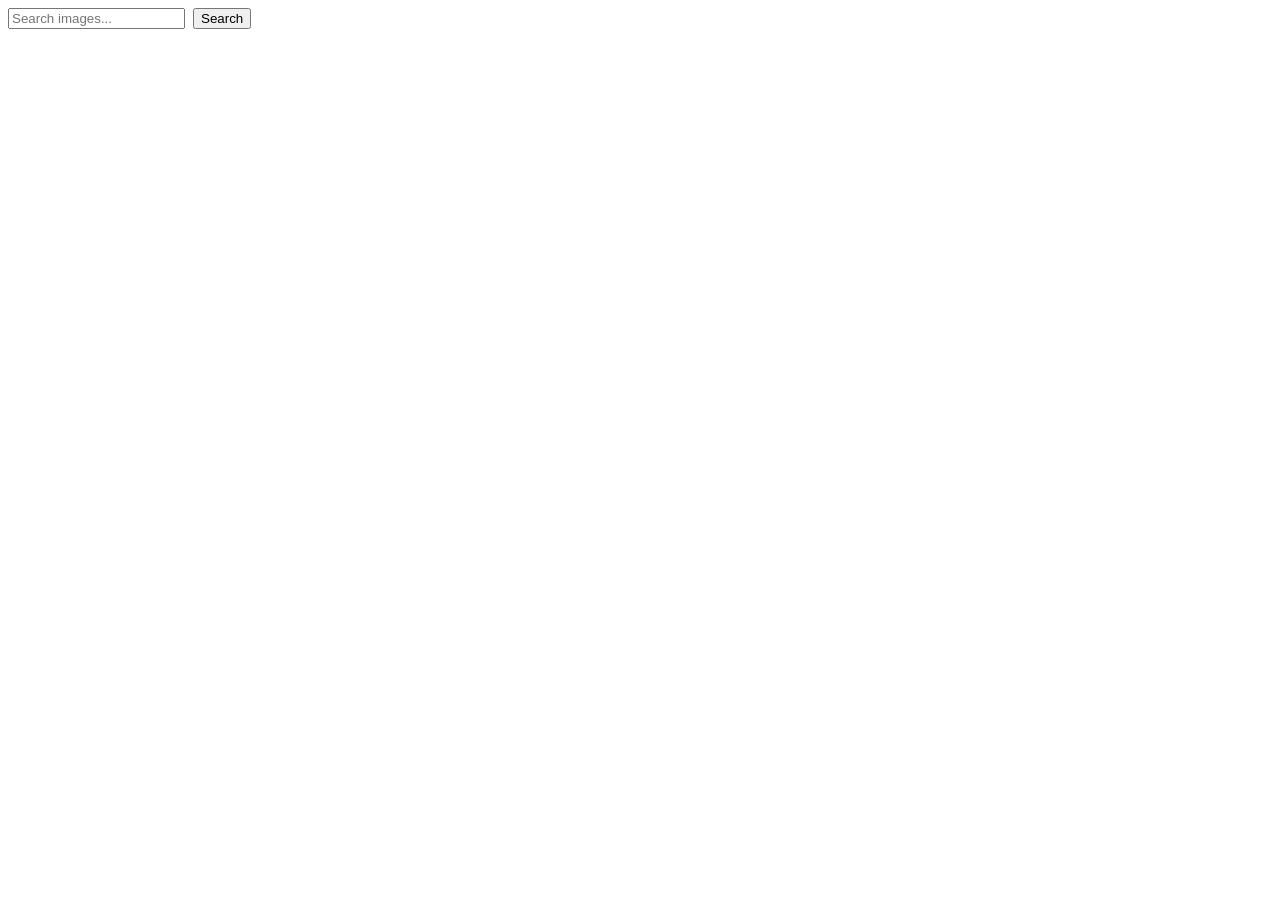
==== src/index.html @ b8576748 "Initial commit" ====
<!DOCTYPE html>
<html lang="en">
  <head>
    <meta charset="UTF-8" />
    <link rel="icon" type="image/svg+xml" href="/favicon.svg" />
    <meta name="viewport" content="width=device-width, initial-scale=1.0" />
    <title>Vanilla App Template</title>
    <link rel="stylesheet" href="./css/styles.css" />
  </head>
  

  <body>
<form class="form">
  <input type="text" name="search-text" placeholder="Search images..." required>
  <button type="submit">Search</button>
</form>

<ul class="gallery"></ul>

<div class="loader"></div>




    <script type="module" src="./main.js"></script>
  </body>
</html>
---- src/css/styles.css ----
@import url('./reset.css');

@import url('./container.css');

.form {
    display: flex;
align-items: flex-start;
justify-content: flex-start;
flex-direction: row;
gap: 8px;
width: 371px;
height: 40px;
}

.input {
    border: 1px solid #808080;
border-radius: 4px;
width: 272px;
height: 40px;

width: 272px;

background: #fff;
}

.btn {
    display: flex;
align-items: center;
justify-content: center;
flex-direction: row;
gap: 10px;
border-radius: 8px;
padding: 8px 16px;
width: 91px;
height: 40px;
   background: #4e75ff;
   font: 500 16px / 1.5 "Montserrat", sans-serif;
letter-spacing: 0.04em;
color: #fff;
}

.loader {
  display: none;
}

.loader.active {
  display: block;
}
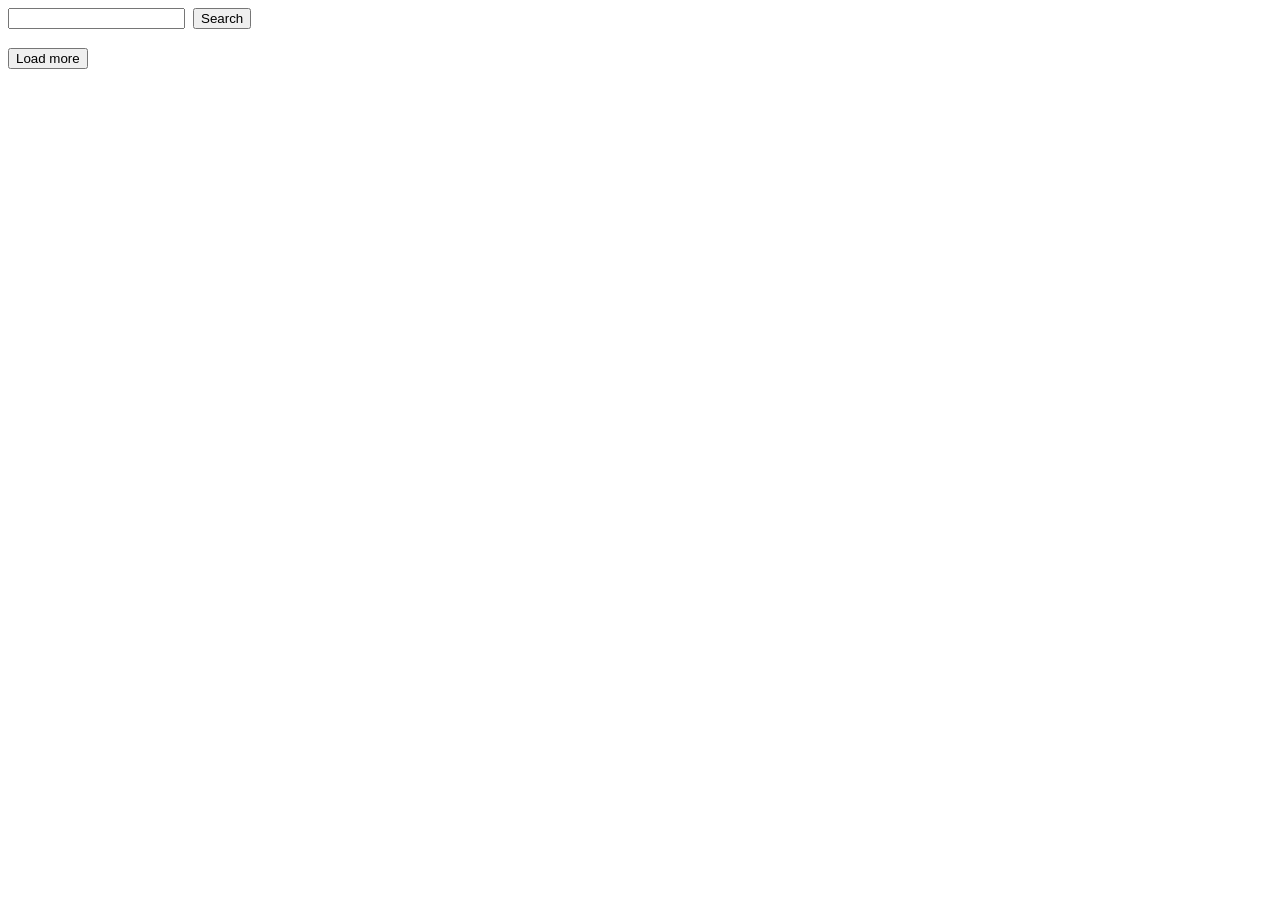
==== commit 706f002d: "v1" ====
--- a/src/index.html
+++ b/src/index.html
@@ -10,16 +10,17 @@
   
 
   <body>
+
 <form class="form">
-  <input type="text" name="search-text" placeholder="Search images..." required>
+  <input type="text" name="search-text" />
   <button type="submit">Search</button>
 </form>
 
 <ul class="gallery"></ul>
 
+<button class="load-more hidden">Load more</button>
+
 <div class="loader"></div>
-
-
 
 
     <script type="module" src="./main.js"></script>
